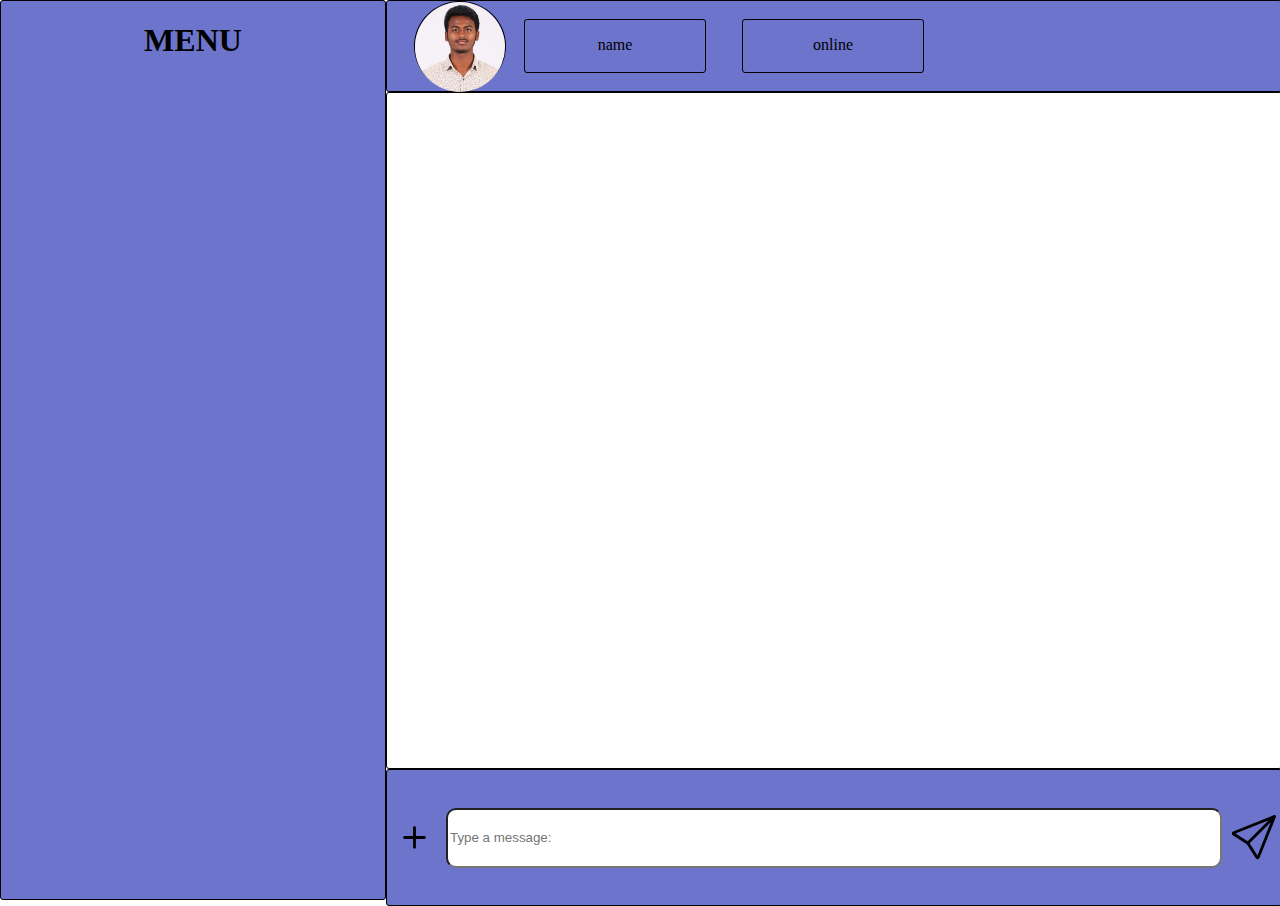
==== public/index.html @ 905873b4 "2nd commit after creating the sturcture of the web interface" ====
<!DOCTYPE html>
<html lang="en">
<head>
    <meta charset="UTF-8">
    <meta name="viewport" content="width=device-width, initial-scale=1.0">
    <title>Chart application</title>
    <link rel="stylesheet" href="./style.css">
</head>
<body>
    <div class="main">
        <div class="menu">
            <h1 style="text-align: center;">MENU</h1>
        </div>
        <div class="friend">
            <div class="header">
                <div class="pic">
                    <img src="../assets/chinmay_btr.jpg" alt="">
                </div>
                <div class="name">
                    <p>name</p>
                </div>
                <div class="status">
                    <p>online</p>
                </div>
            </div>
            <div class="content">

            </div>
            <div class="footer">
                <img src="../assets/plus.svg" alt="" class="plus">
                <input type="text" placeholder="Type a message: ">
                <img src="../assets/send.svg" alt="" class="plus">
            </div>
        </div>
    </div>
</body>
</html>
---- public/style.css ----
body{
    margin: 0px;
}
.main{
    /* background-color: black; */
    height: 100vh;
    display: flex;;
}
.menu{
    background-color: #6D74CB;
    min-width: 30vw;
    border: 1px solid ;
    border-radius: 3px;
}
.friend{
    min-width: 70vw;
    display: flex;
    flex-direction: column;
}
.header{
    border: 1px solid ;
    border-radius: 3px;
    background-color: #6D74CB;
    min-height: 10vh;
    display: flex;
}
.content{
    border: 1px solid ;
    border-radius: 3px;
    min-height: 75vh;
}
.footer{
    border: 1px solid ;
    border-radius: 3px;
    min-height: 15vh;
}

.pic{
    border: 1px solid black;
    border-radius: 50%;
    min-width: 10vh;
    margin-left: 3vh;
}
.pic>img{
    object-fit: cover;
    height: 10vh;
    min-width: 10vh;
    border-radius: 50%;
}
.name{
    border: 1px solid black;
    border-radius: 3px;
    min-width: 20vh;
    margin: 2vh;
}
.status{
    border: 1px solid black;
    border-radius: 3px;
    min-width: 20vh;
    margin: 2vh;
}

.name>p,.status>p{
    text-align: center;
}
.footer{
    background-color: #6D74CB;
    display: flex;
    /* min-height: 10vh; */
    justify-content: space-around;
    align-items: center;
}
.footer img{
    height: 5vh;
}
.footer input{
    height: 6vh;
    width: 60vw;
    border-radius: 10px;
}
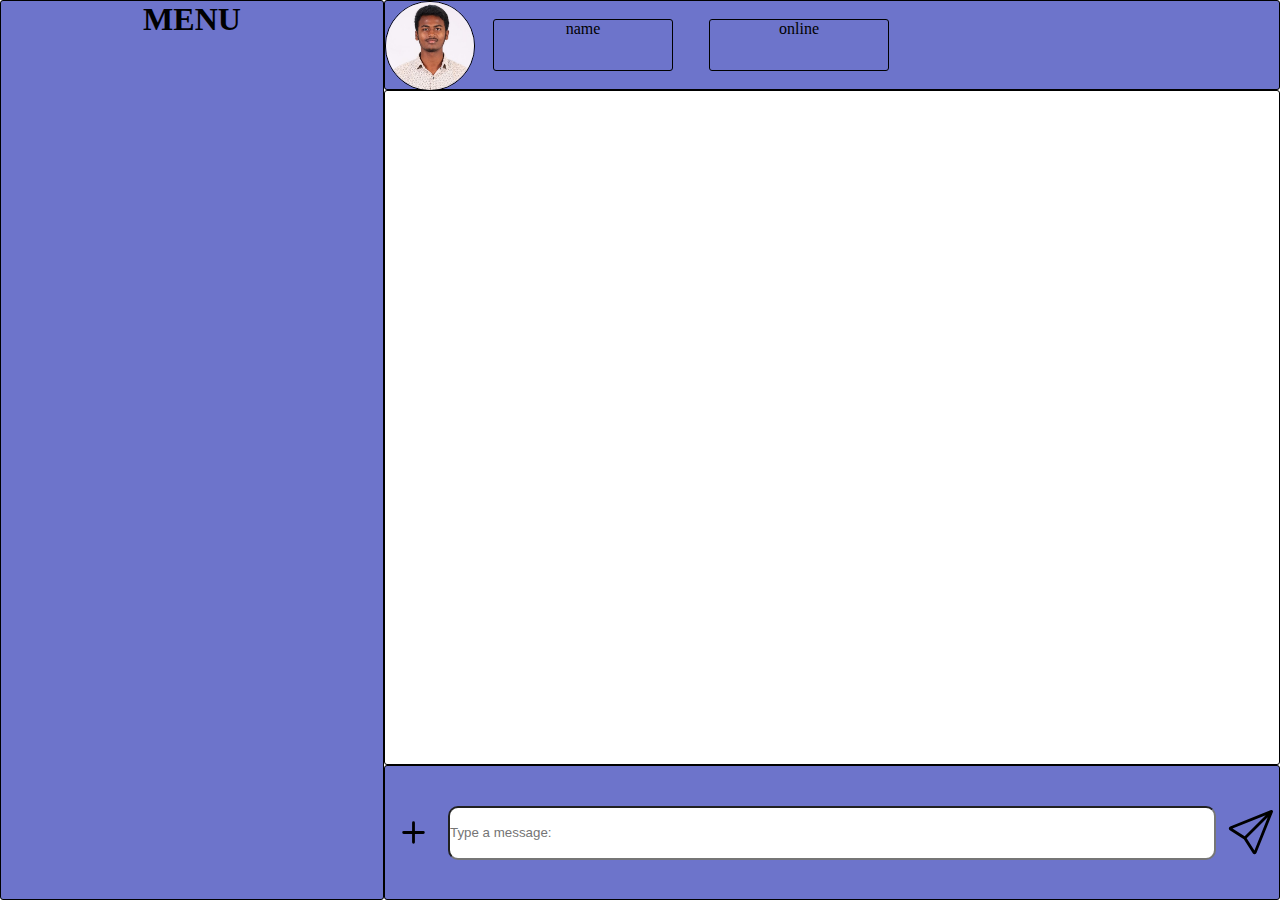
==== commit 01ea0faa: "Merge pull request #1 from vsatyakiran/add-home-page" ====
--- a/public/index.html
+++ b/public/index.html
@@ -11,6 +11,7 @@
         <div class="menu">
             <h1 style="text-align: center;">MENU</h1>
         </div>
+
         <div class="friend">
             <div class="header">
                 <div class="pic">
@@ -32,6 +33,7 @@
                 <img src="../assets/send.svg" alt="" class="plus">
             </div>
         </div>
+        
     </div>
 </body>
 </html>--- a/public/style.css
+++ b/public/style.css
@@ -1,6 +1,9 @@
-body{
-    margin: 0px;
+*{
+    box-sizing: border-box;
+    margin: 0;
+    padding: 0;
 }
+
 .main{
     /* background-color: black; */
     height: 100vh;
@@ -9,7 +12,7 @@
 .menu{
     background-color: #6D74CB;
     min-width: 30vw;
-    border: 1px solid ;
+    border: 1px solid black;
     border-radius: 3px;
 }
 .friend{
@@ -36,16 +39,19 @@
 }
 
 .pic{
-    border: 1px solid black;
+    /* border: 1px solid black;
     border-radius: 50%;
     min-width: 10vh;
     margin-left: 3vh;
+    height: 10vh; */
+    
 }
-.pic>img{
+.pic img{
     object-fit: cover;
     height: 10vh;
     min-width: 10vh;
     border-radius: 50%;
+    border: 1px solid black;
 }
 .name{
     border: 1px solid black;
